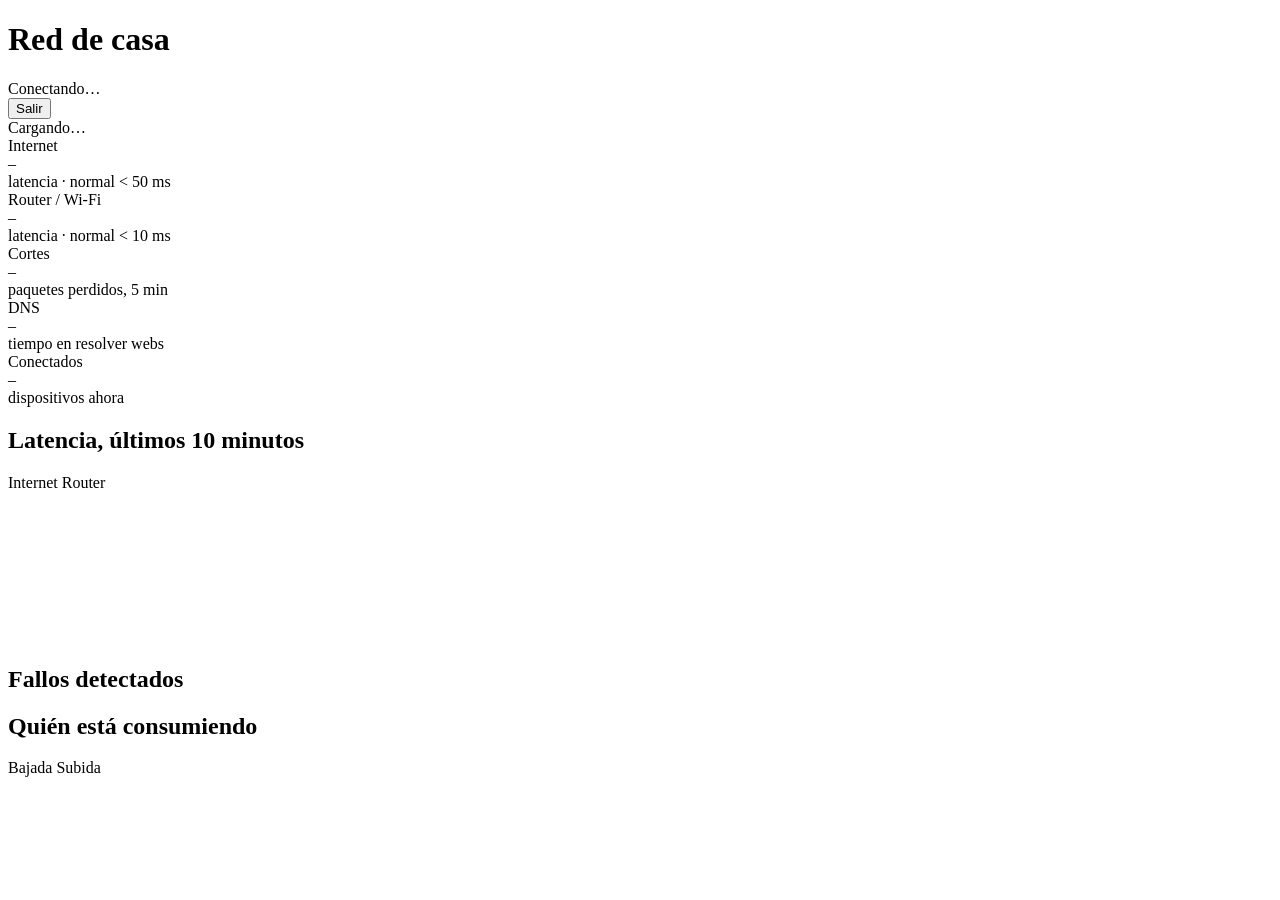
==== monitor-red-casa/static/index.html @ b6a74d93 "Añade monitor de la red de casa App web solo para la gente de casa: latencia, cortes y DNS en tiempo" ====
<!doctype html>
<html lang="es">
<head>
<meta charset="utf-8">
<meta name="viewport" content="width=device-width, initial-scale=1">
<title>Red de casa</title>
<link rel="icon" href="/favicon.svg">
<link rel="stylesheet" href="/estilo.css">
</head>
<body>
<div class="pagina">
  <header class="cabecera">
    <div>
      <h1>Red de casa<span class="etiqueta-demo" id="demo" hidden>demo</span></h1>
      <div class="sub" id="red">Conectando…</div>
    </div>
    <form method="post" action="/logout"><button type="submit">Salir</button></form>
  </header>

  <section class="estado" id="estado" data-estado="ok" aria-live="polite">
    <div class="icono" id="estado-icono"></div>
    <div>
      <div class="titulo" id="estado-titulo">Cargando…</div>
      <div class="sub" id="estado-sub"></div>
    </div>
  </section>

  <section class="cifras">
    <div class="cifra"><div class="nombre">Internet</div><div class="valor" id="c-internet">–</div><div class="nota">latencia · normal &lt; 50 ms</div></div>
    <div class="cifra"><div class="nombre">Router / Wi-Fi</div><div class="valor" id="c-router">–</div><div class="nota">latencia · normal &lt; 10 ms</div></div>
    <div class="cifra"><div class="nombre">Cortes</div><div class="valor" id="c-perdida">–</div><div class="nota">paquetes perdidos, 5 min</div></div>
    <div class="cifra"><div class="nombre">DNS</div><div class="valor" id="c-dns">–</div><div class="nota">tiempo en resolver webs</div></div>
    <div class="cifra"><div class="nombre">Conectados</div><div class="valor" id="c-disp">–</div><div class="nota">dispositivos ahora</div></div>
  </section>

  <div class="dos">
    <section class="panel">
      <h2>Latencia, últimos 10 minutos</h2>
      <div class="leyenda">
        <span class="c2">Internet</span>
        <span class="c1">Router</span>
      </div>
      <div class="grafica" id="grafica">
        <svg id="svg" role="img" aria-label="Latencia a internet y al router en los últimos 10 minutos"></svg>
        <div class="tooltip" id="tooltip"></div>
      </div>
    </section>
    <section class="panel">
      <h2>Fallos detectados</h2>
      <ul class="alertas" id="alertas"></ul>
      <details class="recientes" id="recientes" hidden>
        <summary>Resueltos recientemente</summary>
        <ul id="recientes-lista"></ul>
      </details>
    </section>
  </div>

  <section class="panel">
    <h2>Quién está consumiendo</h2>
    <div class="leyenda">
      <span class="c1">Bajada</span>
      <span class="c2">Subida</span>
    </div>
    <div class="aviso-trafico" id="aviso-trafico" hidden></div>
    <div class="lista" id="dispositivos"></div>
  </section>
</div>
<script src="/app.js"></script>
</body>
</html>
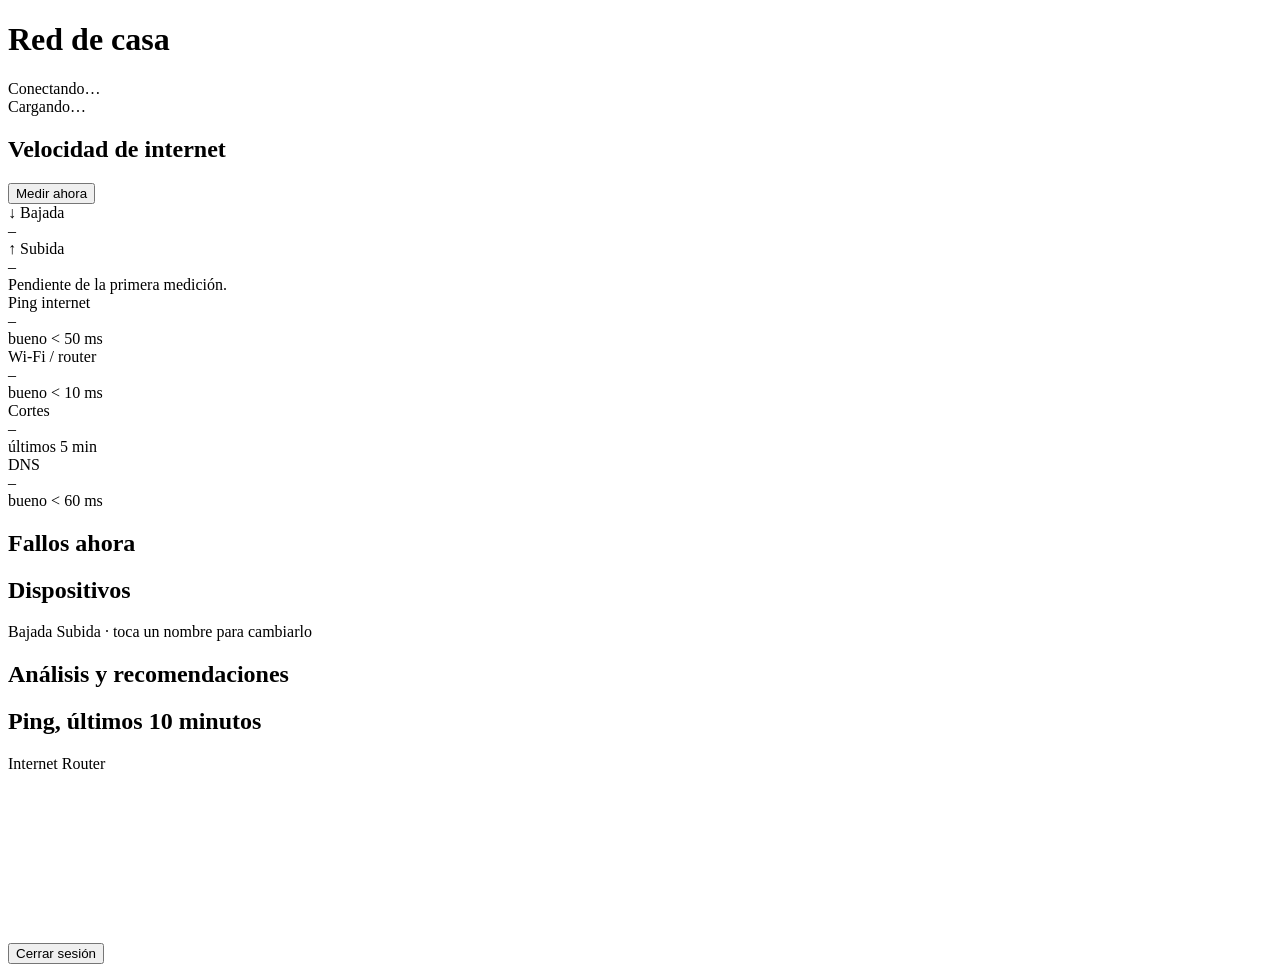
==== commit e001e84a: "Monitor de red: app para el móvil con análisis completo - Icono en la pantalla de inicio (manifest e" ====
--- a/monitor-red-casa/static/index.html
+++ b/monitor-red-casa/static/index.html
@@ -2,9 +2,16 @@
 <html lang="es">
 <head>
 <meta charset="utf-8">
-<meta name="viewport" content="width=device-width, initial-scale=1">
+<meta name="viewport" content="width=device-width, initial-scale=1, viewport-fit=cover">
 <title>Red de casa</title>
+<link rel="manifest" href="/manifest.webmanifest">
 <link rel="icon" href="/favicon.svg">
+<link rel="apple-touch-icon" href="/apple-touch-icon.png">
+<meta name="theme-color" content="#2a78d6">
+<meta name="apple-mobile-web-app-capable" content="yes">
+<meta name="mobile-web-app-capable" content="yes">
+<meta name="apple-mobile-web-app-title" content="Red de casa">
+<meta name="apple-mobile-web-app-status-bar-style" content="default">
 <link rel="stylesheet" href="/estilo.css">
 </head>
 <body>
@@ -14,56 +21,89 @@
       <h1>Red de casa<span class="etiqueta-demo" id="demo" hidden>demo</span></h1>
       <div class="sub" id="red">Conectando…</div>
     </div>
-    <form method="post" action="/logout"><button type="submit">Salir</button></form>
   </header>
 
   <section class="estado" id="estado" data-estado="ok" aria-live="polite">
     <div class="icono" id="estado-icono"></div>
-    <div>
+    <div class="estado-texto">
       <div class="titulo" id="estado-titulo">Cargando…</div>
       <div class="sub" id="estado-sub"></div>
+    </div>
+    <a class="nota" id="nota" href="#analisis" hidden>
+      <span class="nota-num" id="nota-num">–</span>
+      <span class="nota-txt" id="nota-txt">nota</span>
+    </a>
+  </section>
+
+  <section class="panel velocidad">
+    <div class="panel-cab">
+      <h2>Velocidad de internet</h2>
+      <button class="boton" id="medir" type="button">Medir ahora</button>
+    </div>
+    <div class="vel-grande">
+      <div><div class="vel-nombre">↓ Bajada</div><div class="vel-valor" id="v-bajada">–</div></div>
+      <div><div class="vel-nombre">↑ Subida</div><div class="vel-valor" id="v-subida">–</div></div>
+    </div>
+    <div class="sub" id="v-nota">Pendiente de la primera medición.</div>
+    <div class="uso" id="uso" hidden>
+      <div><span class="tenue">Usando ahora</span> <b id="uso-ahora">–</b></div>
+      <div><span class="tenue">Gastado hoy</span> <b id="uso-hoy">–</b></div>
     </div>
   </section>
 
   <section class="cifras">
-    <div class="cifra"><div class="nombre">Internet</div><div class="valor" id="c-internet">–</div><div class="nota">latencia · normal &lt; 50 ms</div></div>
-    <div class="cifra"><div class="nombre">Router / Wi-Fi</div><div class="valor" id="c-router">–</div><div class="nota">latencia · normal &lt; 10 ms</div></div>
-    <div class="cifra"><div class="nombre">Cortes</div><div class="valor" id="c-perdida">–</div><div class="nota">paquetes perdidos, 5 min</div></div>
-    <div class="cifra"><div class="nombre">DNS</div><div class="valor" id="c-dns">–</div><div class="nota">tiempo en resolver webs</div></div>
-    <div class="cifra"><div class="nombre">Conectados</div><div class="valor" id="c-disp">–</div><div class="nota">dispositivos ahora</div></div>
+    <div class="cifra"><div class="nombre">Ping internet</div><div class="valor" id="c-internet">–</div><div class="nota-c">bueno &lt; 50 ms</div></div>
+    <div class="cifra"><div class="nombre">Wi-Fi / router</div><div class="valor" id="c-router">–</div><div class="nota-c">bueno &lt; 10 ms</div></div>
+    <div class="cifra"><div class="nombre">Cortes</div><div class="valor" id="c-perdida">–</div><div class="nota-c">últimos 5 min</div></div>
+    <div class="cifra"><div class="nombre">DNS</div><div class="valor" id="c-dns">–</div><div class="nota-c">bueno &lt; 60 ms</div></div>
   </section>
 
-  <div class="dos">
-    <section class="panel">
-      <h2>Latencia, últimos 10 minutos</h2>
-      <div class="leyenda">
-        <span class="c2">Internet</span>
-        <span class="c1">Router</span>
-      </div>
-      <div class="grafica" id="grafica">
-        <svg id="svg" role="img" aria-label="Latencia a internet y al router en los últimos 10 minutos"></svg>
-        <div class="tooltip" id="tooltip"></div>
-      </div>
-    </section>
-    <section class="panel">
-      <h2>Fallos detectados</h2>
-      <ul class="alertas" id="alertas"></ul>
-      <details class="recientes" id="recientes" hidden>
-        <summary>Resueltos recientemente</summary>
-        <ul id="recientes-lista"></ul>
-      </details>
-    </section>
-  </div>
+  <section class="panel">
+    <h2>Fallos ahora</h2>
+    <ul class="alertas" id="alertas"></ul>
+    <details class="recientes" id="recientes" hidden>
+      <summary>Resueltos recientemente</summary>
+      <ul id="recientes-lista"></ul>
+    </details>
+  </section>
 
   <section class="panel">
-    <h2>Quién está consumiendo</h2>
+    <div class="panel-cab">
+      <h2>Dispositivos <span class="tenue" id="n-disp"></span></h2>
+    </div>
     <div class="leyenda">
       <span class="c1">Bajada</span>
       <span class="c2">Subida</span>
+      <span class="tenue">· toca un nombre para cambiarlo</span>
     </div>
     <div class="aviso-trafico" id="aviso-trafico" hidden></div>
     <div class="lista" id="dispositivos"></div>
   </section>
+
+  <section class="panel" id="analisis">
+    <div class="panel-cab">
+      <h2>Análisis y recomendaciones</h2>
+      <span class="chip" id="analisis-nota"></span>
+    </div>
+    <ul class="checks" id="checks"></ul>
+  </section>
+
+  <section class="panel">
+    <h2>Ping, últimos 10 minutos</h2>
+    <div class="leyenda">
+      <span class="c2">Internet</span>
+      <span class="c1">Router</span>
+    </div>
+    <div class="grafica" id="grafica">
+      <svg id="svg" role="img" aria-label="Latencia a internet y al router en los últimos 10 minutos"></svg>
+      <div class="tooltip" id="tooltip"></div>
+    </div>
+  </section>
+
+  <footer class="pie">
+    <dl id="datos-red"></dl>
+    <form method="post" action="/logout"><button class="boton" type="submit">Cerrar sesión</button></form>
+  </footer>
 </div>
 <script src="/app.js"></script>
 </body>
